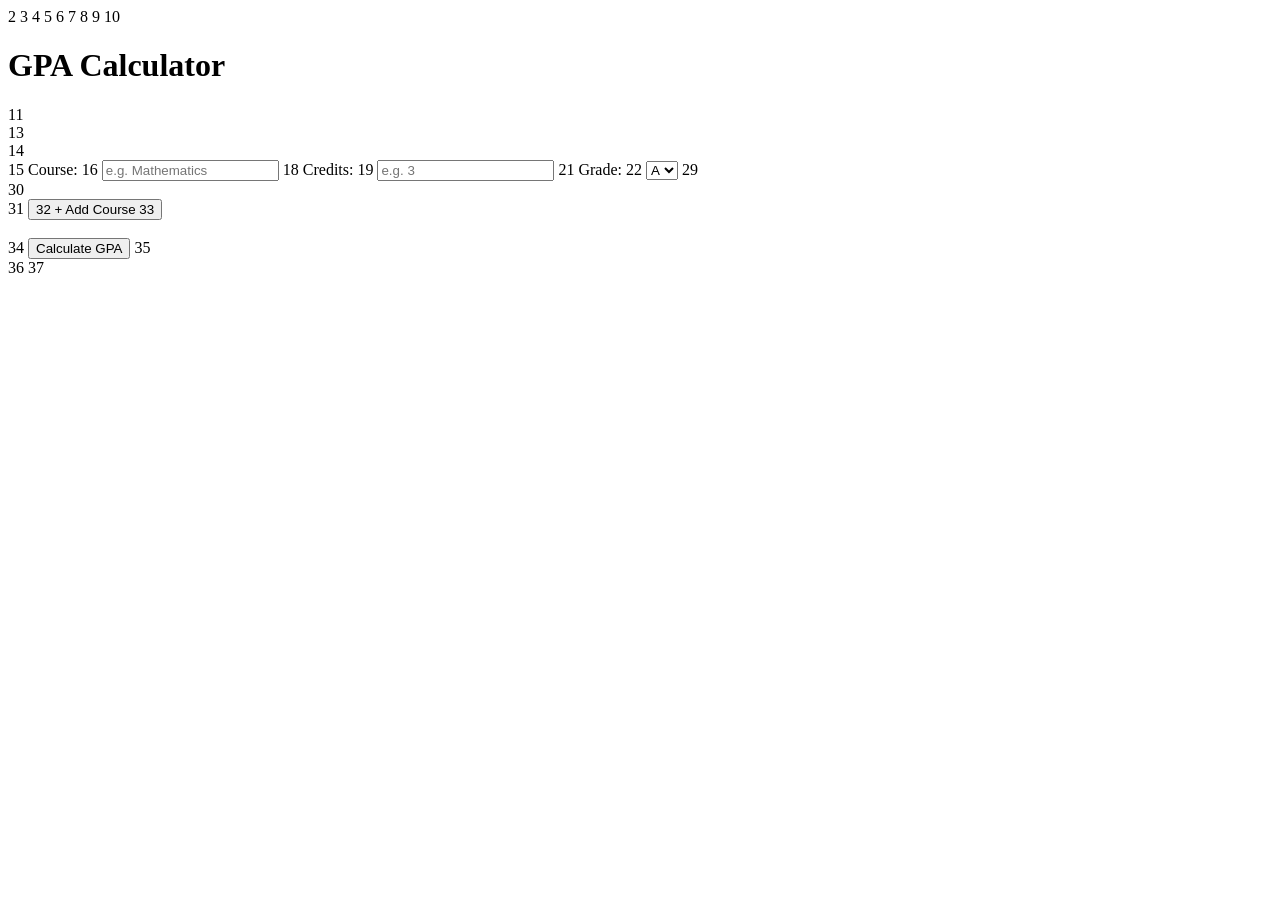
==== index.html @ fad342ab "Add initial GPA Calculator HTML structure" ====
<!DOCTYPE html>
2 <html lang="en">
3 <head>
4 <meta charset="UTF-8">
5 <title>GPA Calculator</title>
6 <link rel="stylesheet" href="style.css">
7 <script src="script.js"></script>
8 </head>
9 <body>
10 <h1>GPA Calculator</h1>
11 <form action="calculate.php" method="post"
12 onsubmit="return validateForm();">
13 <div id="courses">
14 <div class="course-row">
15 <label>Course:</label>
16 <input type="text" name="course[]"
17 placeholder="e.g. Mathematics" required>
18 <label>Credits:</label>
19 <input type="number" name="credits[]"
20 placeholder="e.g. 3" min="1" required>
21 <label>Grade:</label>
22 <select name="grade[]">
23 <option value="4.0">A</option>
24 <option value="3.0">B</option>
25 <option value="2.0">C</option>
26 <option value="1.0">D</option>
27 <option value="0.0">F</option>
28 </select>
29 </div>
30 </div>
31 <button type="button" onclick="addCourse()">
32 + Add Course
33 </button><br><br>
34 <input type="submit" value="Calculate GPA">
35 </form>
36 </body>
37 </html>
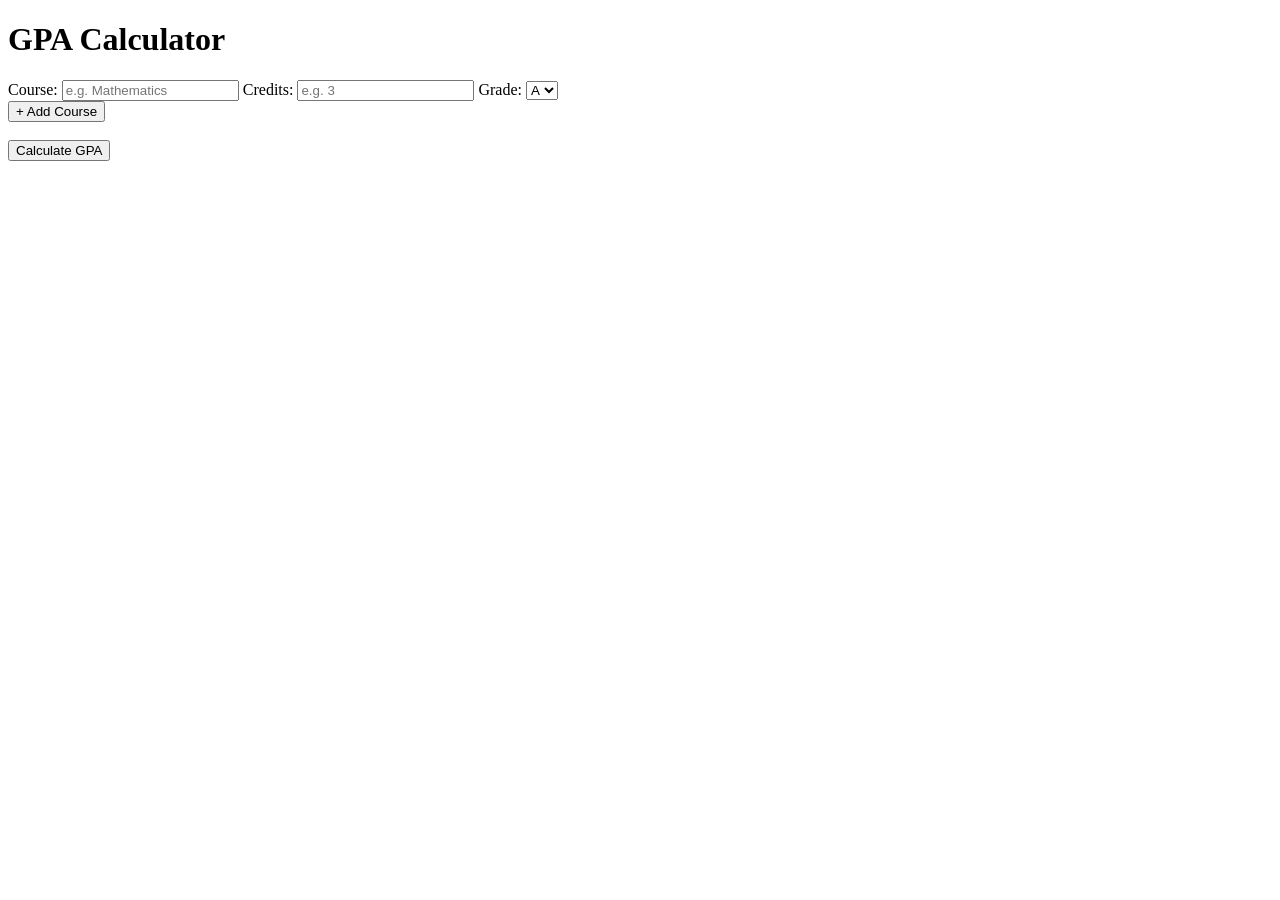
==== commit a3afa2a1: "Fix formatting issues in index.html" ====
--- a/index.html
+++ b/index.html
@@ -1,37 +1,37 @@
  <!DOCTYPE html>
-2 <html lang="en">
-3 <head>
-4 <meta charset="UTF-8">
-5 <title>GPA Calculator</title>
-6 <link rel="stylesheet" href="style.css">
-7 <script src="script.js"></script>
-8 </head>
-9 <body>
-10 <h1>GPA Calculator</h1>
-11 <form action="calculate.php" method="post"
-12 onsubmit="return validateForm();">
-13 <div id="courses">
-14 <div class="course-row">
-15 <label>Course:</label>
-16 <input type="text" name="course[]"
-17 placeholder="e.g. Mathematics" required>
-18 <label>Credits:</label>
-19 <input type="number" name="credits[]"
-20 placeholder="e.g. 3" min="1" required>
-21 <label>Grade:</label>
-22 <select name="grade[]">
-23 <option value="4.0">A</option>
-24 <option value="3.0">B</option>
-25 <option value="2.0">C</option>
-26 <option value="1.0">D</option>
-27 <option value="0.0">F</option>
-28 </select>
-29 </div>
-30 </div>
-31 <button type="button" onclick="addCourse()">
-32 + Add Course
-33 </button><br><br>
-34 <input type="submit" value="Calculate GPA">
-35 </form>
-36 </body>
-37 </html>
+ <html lang="en">
+ <head>
+ <meta charset="UTF-8">
+ <title>GPA Calculator</title>
+ <link rel="stylesheet" href="style.css">
+ <script src="script.js"></script>
+ </head>
+ <body>
+  <h1>GPA Calculator</h1>
+ <form action="calculate.php" method="post"
+ onsubmit="return validateForm();">
+ <div id="courses">
+ <div class="course-row">
+ <label>Course:</label>
+ <input type="text" name="course[]"
+ placeholder="e.g. Mathematics" required>
+ <label>Credits:</label>
+ <input type="number" name="credits[]"
+ placeholder="e.g. 3" min="1" required>
+  <label>Grade:</label>
+ <select name="grade[]">
+ <option value="4.0">A</option>
+ <option value="3.0">B</option>
+ <option value="2.0">C</option>
+ <option value="1.0">D</option>
+ <option value="0.0">F</option>
+ </select>
+ </div>
+ </div>
+ <button type="button" onclick="addCourse()">
+ + Add Course
+ </button><br><br>
+ <input type="submit" value="Calculate GPA">
+ </form>
+ </body>
+ </html>
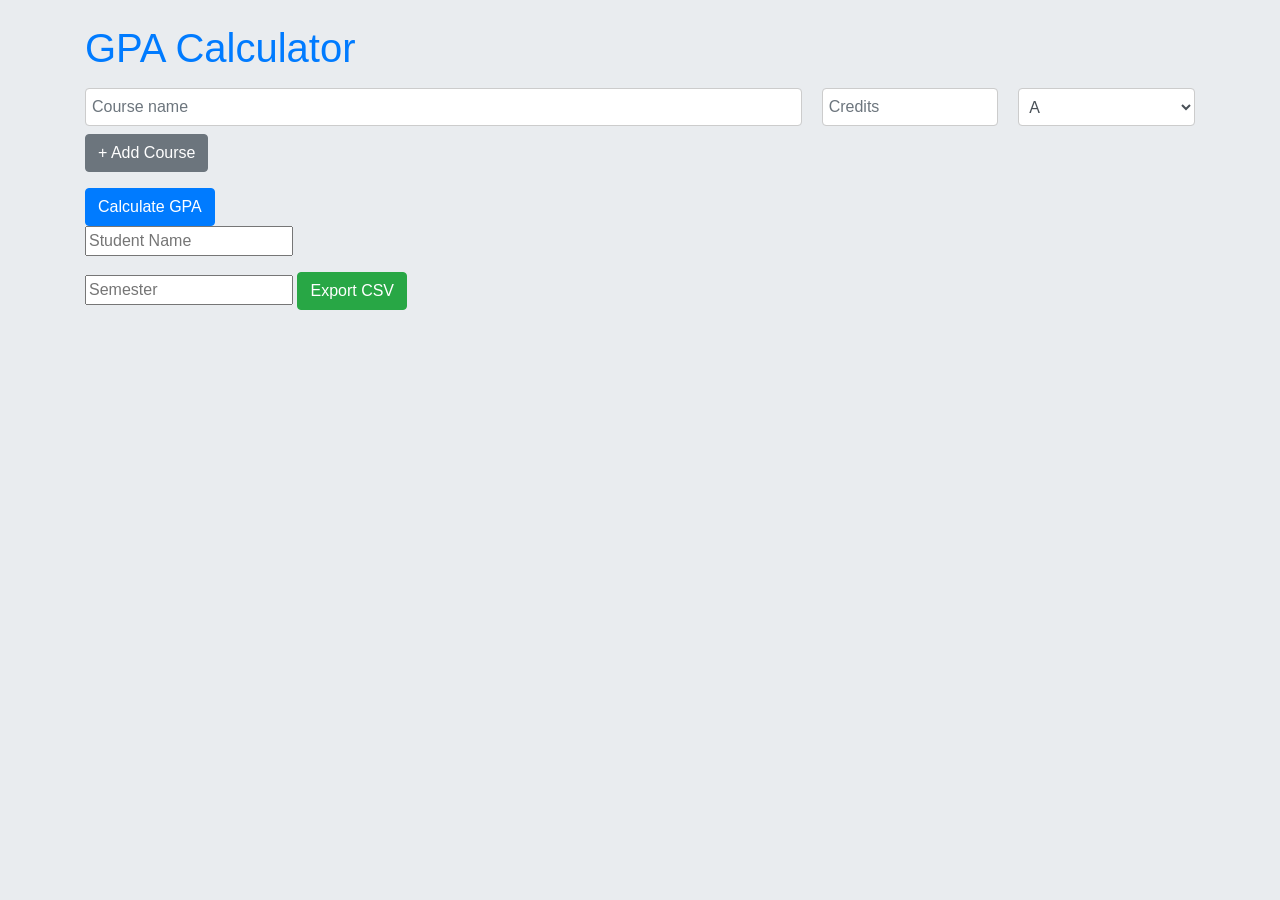
==== commit 6c103080: "Refactor index.html to use Bootstrap and enhance layout Updated the GPA calculator HTML to include B" ====
--- a/index.html
+++ b/index.html
@@ -1,37 +1,78 @@
- <!DOCTYPE html>
- <html lang="en">
- <head>
- <meta charset="UTF-8">
- <title>GPA Calculator</title>
- <link rel="stylesheet" href="style.css">
- <script src="script.js"></script>
- </head>
- <body>
-  <h1>GPA Calculator</h1>
- <form action="calculate.php" method="post"
- onsubmit="return validateForm();">
- <div id="courses">
- <div class="course-row">
- <label>Course:</label>
- <input type="text" name="course[]"
- placeholder="e.g. Mathematics" required>
- <label>Credits:</label>
- <input type="number" name="credits[]"
- placeholder="e.g. 3" min="1" required>
-  <label>Grade:</label>
- <select name="grade[]">
- <option value="4.0">A</option>
- <option value="3.0">B</option>
- <option value="2.0">C</option>
- <option value="1.0">D</option>
- <option value="0.0">F</option>
- </select>
- </div>
- </div>
- <button type="button" onclick="addCourse()">
- + Add Course
- </button><br><br>
- <input type="submit" value="Calculate GPA">
- </form>
- </body>
- </html>
+<!DOCTYPE html>
+<html lang="en">
+<head>
+<meta charset="UTF-8">
+<title>GPA Calculator</title>
+
+<!-- Bootstrap CSS -->
+<link rel="stylesheet"
+href="https://stackpath.bootstrapcdn.com/bootstrap/4.5.2/css/bootstrap.min.css">
+
+<!-- jQuery -->
+<script src="https://code.jquery.com/jquery-3.6.0.min.js"></script>
+
+<script src="script.js" defer></script>
+<link rel="stylesheet" href="style.css">
+
+</head>
+<body>
+
+<div class="container">
+<h1 class="mt-4">GPA Calculator</h1>
+
+<div id="result" class="mt-3"></div>
+
+<form id="gpaForm" class="mt-3">
+
+<div id="courses">
+
+<div class="course-row form-row mb-2">
+
+<div class="col">
+<input type="text" name="course[]" class="form-control"
+placeholder="Course name" required>
+</div>
+
+<div class="col-2">
+<input type="number" name="credits[]" class="form-control"
+placeholder="Credits" min="1" required>
+</div>
+
+<div class="col-2">
+<select name="grade[]" class="form-control">
+<option value="4">A</option>
+<option value="3">B</option>
+<option value="2">C</option>
+<option value="1">D</option>
+<option value="0">F</option>
+</select>
+</div>
+
+</div>
+</div>
+
+<button type="button" id="addCourse"
+class="btn btn-secondary mb-3">
++ Add Course
+</button>
+<br>
+
+<button type="submit" class="btn btn-primary">
+Calculate GPA
+</button>
+<div class="form-group">
+<input type="text" name="student" placeholder="Student Name" required>
+</div>
+
+<div class="form-group">
+<input type="text" name="semester" placeholder="Semester" required>
+<a href="export.php" class="btn btn-success">
+Export CSV
+</a>
+</div>
+
+</form>
+</div>
+
+</body>
+</html>
--- a/style.css
+++ b/style.css
@@ -0,0 +1,33 @@
+ body {
+font-family: Arial, sans-serif;
+ margin: 20px;
+ background-color: #e9ecef;
+ }
+ h1 {
+ color: #007BFF;
+ }
+ .course-row {
+ display: flex;
+ gap: 10px;
+ align-items: center;
+ margin-bottom: 10px;
+ }
+ .course-row input,
+ .course-row select {
+ padding: 6px;
+ border: 1px solid #ccc;
+ border-radius: 4px;
+ }
+ table {
+ border-collapse: collapse;
+ margin-top: 16px;
+ }
+ table th, table td {
+ border: 1px solid #ccc;
+ padding: 8px 14px;
+ text-align: center;
+ }
+table th {
+background-color: #007BFF;
+color: white;
+}
